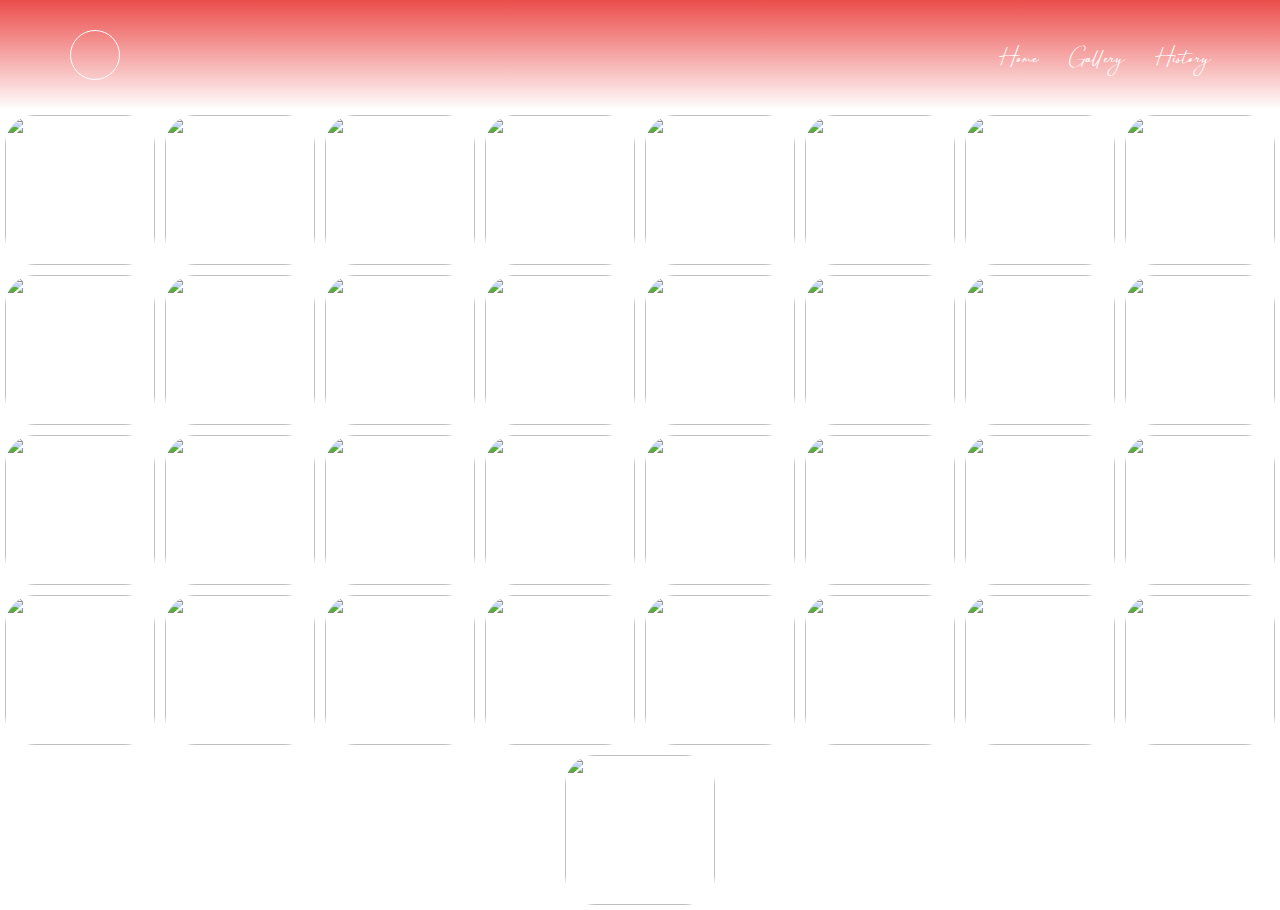
==== gallery.html @ 5b4f8fdf "Add files via upload" ====
<!DOCTYPE html>
<html lang="en">
<head>
    <meta charset="UTF-8">
    <meta http-equiv="X-UA-Compatible" content="IE=edge">
    <meta name="viewport" content="width=device-width, initial-scale=1.0">

    <!-- css link -->
    <link rel="stylesheet" href="gallery.css">
    <title>Album</title>
</head>
<body>
    <header>
        <div class="pic">
            <a href="index.html"><img src="./pic/logo.jpg" alt=""></a>
        </div>
        
        <ul class="layout">
            <a href="#"><li>Home</li></a>
            <a href="#"><li>Gallery</li></a>
            <a href="#"><li>History</li></a>
        </ul>
    </header>

    <div class="album">
        <div class="picture">
            <img src="./pic/dag/1.jpg" alt="">
            <img src="./pic/dag/2.jpg" alt="">
            <img src="./pic/dag/3.jpg" alt="">
            <img src="./pic/dag/4.jpg" alt="">
            <img src="./pic/dag/5.jpg" alt="">
            <img src="./pic/dag/6.jpg" alt="">
            <img src="./pic/dag/7.jpg" alt="">
            <img src="./pic/dag/8.jpg" alt="">
            <img src="./pic/dag/9.jpg" alt="">
            <img src="./pic/dag/10.jpg" alt="">
            <img src="./pic/dag/11.jpg" alt="">
            <img src="./pic/dag/12.jpg" alt="">
            <img src="./pic/dag/13.jpg" alt="">
            <img src="./pic/dag/14.jpg" alt="">
            <img src="./pic/dag/15.jpg" alt="">
            <img src="./pic/dag/16.jpg" alt="">
            <img src="./pic/dag/17.jpg" alt="">
            <img src="./pic/dag/18.jpg" alt="">
            <img src="./pic/dag/19.jpg" alt="">
            <img src="./pic/dag/20.jpg" alt="">
            <img src="./pic/dag/21.jpg" alt="">
            <img src="./pic/dag/22.jpg" alt="">
            <img src="./pic/dag/23.jpg" alt="">
            <img src="./pic/dag/24.jpg" alt="">
            <img src="./pic/dag/25.jpg" alt="">
            <img src="./pic/dag/26.jpg" alt="">
            <img src="./pic/dag/27.jpg" alt="">
            <img src="./pic/dag/28.jpg" alt="">
            <img src="./pic/dag/29.jpg" alt="">
            <img src="./pic/dag/30.jpg" alt="">
            <img src="./pic/dag/31.jpg" alt="">
            <img src="./pic/dag/32.jpg" alt="">
            <img src="./pic/dag/33.jpg" alt="">
        </div>
        <div class="video">

        </div>
    </div>
</body>
</html>
---- gallery.css ----
@font-face{
    font-family: myFont;
    src: url(./Anguilla.otf);
}

*{
    margin: 0;
    padding: 0;
    box-sizing: border-box;
    font-family: myFont;
}

body{
    width: 100%;
    height: 100vh;
}



header{
    background:linear-gradient( rgb(235, 77, 75), transparent);
    width: 100%;
    height: auto;
    display: flex;
    justify-content: space-between;
    align-items: center;
    text-align: center;
    padding: 30px 70px;
}

header .pic{
    width: 50px;
    height: 50px;
    border: 1px solid #fff;
    border-radius: 50%;
}

header .pic img{
    width: 100%;
    border-radius: 50%;
}

header .layout{
    display: flex;
    justify-content: center;
    align-items: center;
    text-align: center;
}

header .layout a{
    text-decoration: none;;
}

header .layout a li{
    list-style-type: none;
    margin-left: 30px;
    color: #fff;
    font-size: 1.5em;
}

.album{
    width: 100%;
    height: auto;
}

.album .picture{
    width: 100%;
    height: auto;
    display: flex;
    flex-wrap: wrap;
    justify-content: center;
}

.album .picture img{
    width: 150px;
    height: 150px;
    margin: 5px;
    border-radius: 30px;
}
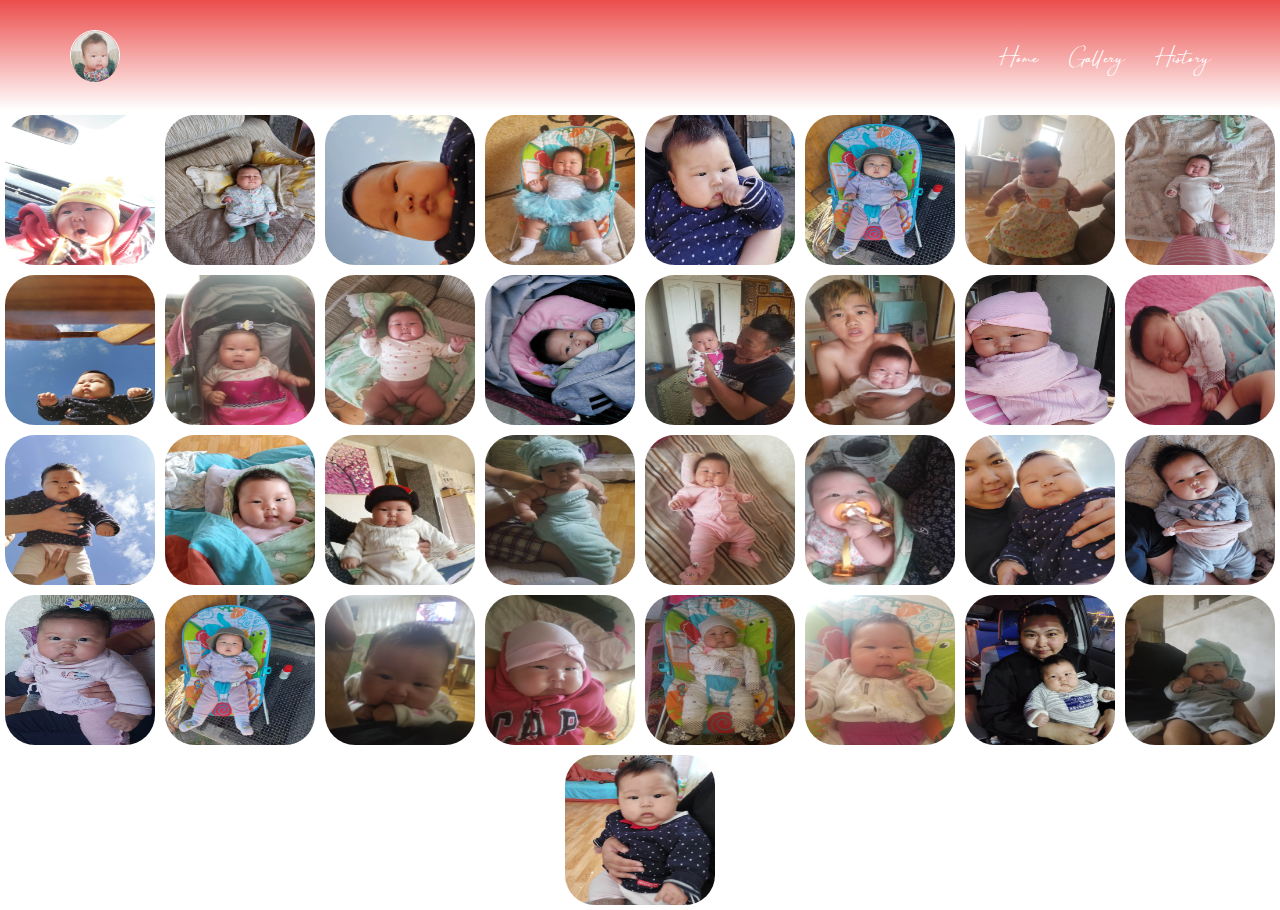
==== commit 34a5cb32: "Update gallery.html" ====
--- a/gallery.html
+++ b/gallery.html
@@ -12,7 +12,7 @@
 <body>
     <header>
         <div class="pic">
-            <a href="index.html"><img src="./pic/logo.jpg" alt=""></a>
+            <a href="index.html"><img src="./logo.jpg" alt=""></a>
         </div>
         
         <ul class="layout">
@@ -24,43 +24,43 @@
 
     <div class="album">
         <div class="picture">
-            <img src="./pic/dag/1.jpg" alt="">
-            <img src="./pic/dag/2.jpg" alt="">
-            <img src="./pic/dag/3.jpg" alt="">
-            <img src="./pic/dag/4.jpg" alt="">
-            <img src="./pic/dag/5.jpg" alt="">
-            <img src="./pic/dag/6.jpg" alt="">
-            <img src="./pic/dag/7.jpg" alt="">
-            <img src="./pic/dag/8.jpg" alt="">
-            <img src="./pic/dag/9.jpg" alt="">
-            <img src="./pic/dag/10.jpg" alt="">
-            <img src="./pic/dag/11.jpg" alt="">
-            <img src="./pic/dag/12.jpg" alt="">
-            <img src="./pic/dag/13.jpg" alt="">
-            <img src="./pic/dag/14.jpg" alt="">
-            <img src="./pic/dag/15.jpg" alt="">
-            <img src="./pic/dag/16.jpg" alt="">
-            <img src="./pic/dag/17.jpg" alt="">
-            <img src="./pic/dag/18.jpg" alt="">
-            <img src="./pic/dag/19.jpg" alt="">
-            <img src="./pic/dag/20.jpg" alt="">
-            <img src="./pic/dag/21.jpg" alt="">
-            <img src="./pic/dag/22.jpg" alt="">
-            <img src="./pic/dag/23.jpg" alt="">
-            <img src="./pic/dag/24.jpg" alt="">
-            <img src="./pic/dag/25.jpg" alt="">
-            <img src="./pic/dag/26.jpg" alt="">
-            <img src="./pic/dag/27.jpg" alt="">
-            <img src="./pic/dag/28.jpg" alt="">
-            <img src="./pic/dag/29.jpg" alt="">
-            <img src="./pic/dag/30.jpg" alt="">
-            <img src="./pic/dag/31.jpg" alt="">
-            <img src="./pic/dag/32.jpg" alt="">
-            <img src="./pic/dag/33.jpg" alt="">
+            <img src="./1.jpg" alt="">
+            <img src="./2.jpg" alt="">
+            <img src="./3.jpg" alt="">
+            <img src="./4.jpg" alt="">
+            <img src="./5.jpg" alt="">
+            <img src="./6.jpg" alt="">
+            <img src="./7.jpg" alt="">
+            <img src="./8.jpg" alt="">
+            <img src="./9.jpg" alt="">
+            <img src="./10.jpg" alt="">
+            <img src="./11.jpg" alt="">
+            <img src="./12.jpg" alt="">
+            <img src="./13.jpg" alt="">
+            <img src="./14.jpg" alt="">
+            <img src="./15.jpg" alt="">
+            <img src="./16.jpg" alt="">
+            <img src="./17.jpg" alt="">
+            <img src="./18.jpg" alt="">
+            <img src="./19.jpg" alt="">
+            <img src="./20.jpg" alt="">
+            <img src="./21.jpg" alt="">
+            <img src="./22.jpg" alt="">
+            <img src="./23.jpg" alt="">
+            <img src="./24.jpg" alt="">
+            <img src="./25.jpg" alt="">
+            <img src="./26.jpg" alt="">
+            <img src="./27.jpg" alt="">
+            <img src="./28.jpg" alt="">
+            <img src="./29.jpg" alt="">
+            <img src="./30.jpg" alt="">
+            <img src="./31.jpg" alt="">
+            <img src="./32.jpg" alt="">
+            <img src="./33.jpg" alt="">
         </div>
         <div class="video">
 
         </div>
     </div>
 </body>
-</html>+</html>
